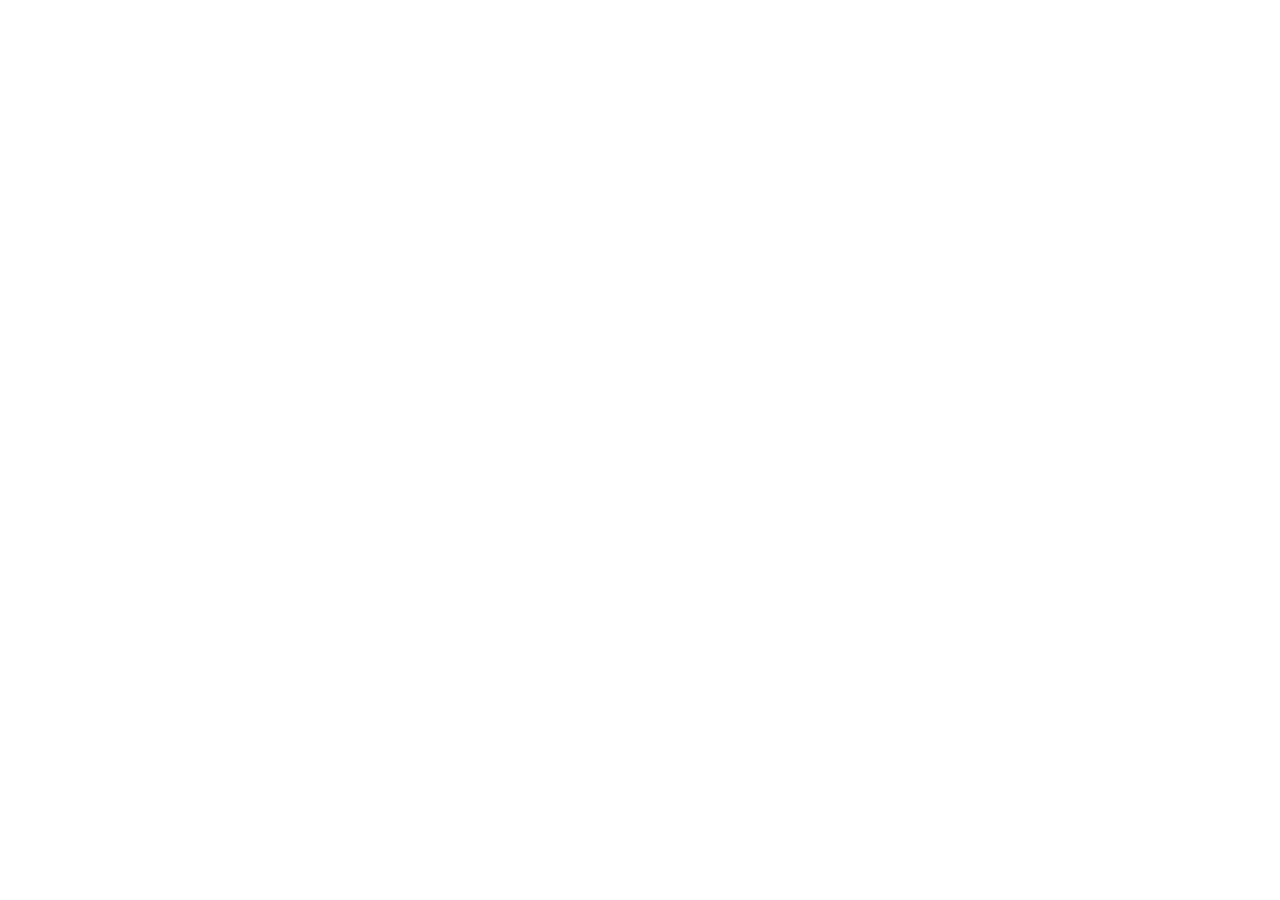
==== visualization/arc-diagram/testing.html @ 94ac4534 "Initial arc diagram implementation - most current functionality available in testing.html & linked f" ====
<!DOCTYPE html>
<head>
<meta charset="utf-8">
<title>RNA Arc Diagram</title>

<!-- JavaScript Libraries //-->
<script src="http://d3js.org/d3.v3.min.js"></script>
<script src="/fileParsing.js"></script>

<!-- CSS Style //-->
<link href="http://fonts.googleapis.com/css?family=Source+Sans+Pro:300,900|Source+Code+Pro:300" rel="stylesheet" type="text/css">
<link href="style.css" rel="stylesheet" type="text/css">
</head>

<body>
<script>
d3.text("remove_loops_testFromPaperOutput1.txt", parseStructure);

</script>
</body>
</html>
---- visualization/arc-diagram/style.css ----
body {
    font-family: 'Source Sans Pro', sans-serif;
    font-weight: 300;
}

b {
    font-weight: 900;
}

.outline {
    fill: none;
    stroke: #888888;
    stroke-width: 1px;
}

#tooltip {
    font-size: 10pt;
    font-weight: 900;

    fill: #000000;
    stroke: #ffffff;
    stroke-width: 0.25px;
}

.node {
    stroke: #ffffff;
    stroke-weight: 1px;
}

.link {
    fill: none;
    stroke: #888888;
    stroke-weight: 1px;
    stroke-opacity: 0.5;
}

.highlight {
    stroke: red;
    stroke-weight: 4px;
    stroke-opacity: 1.0;
}
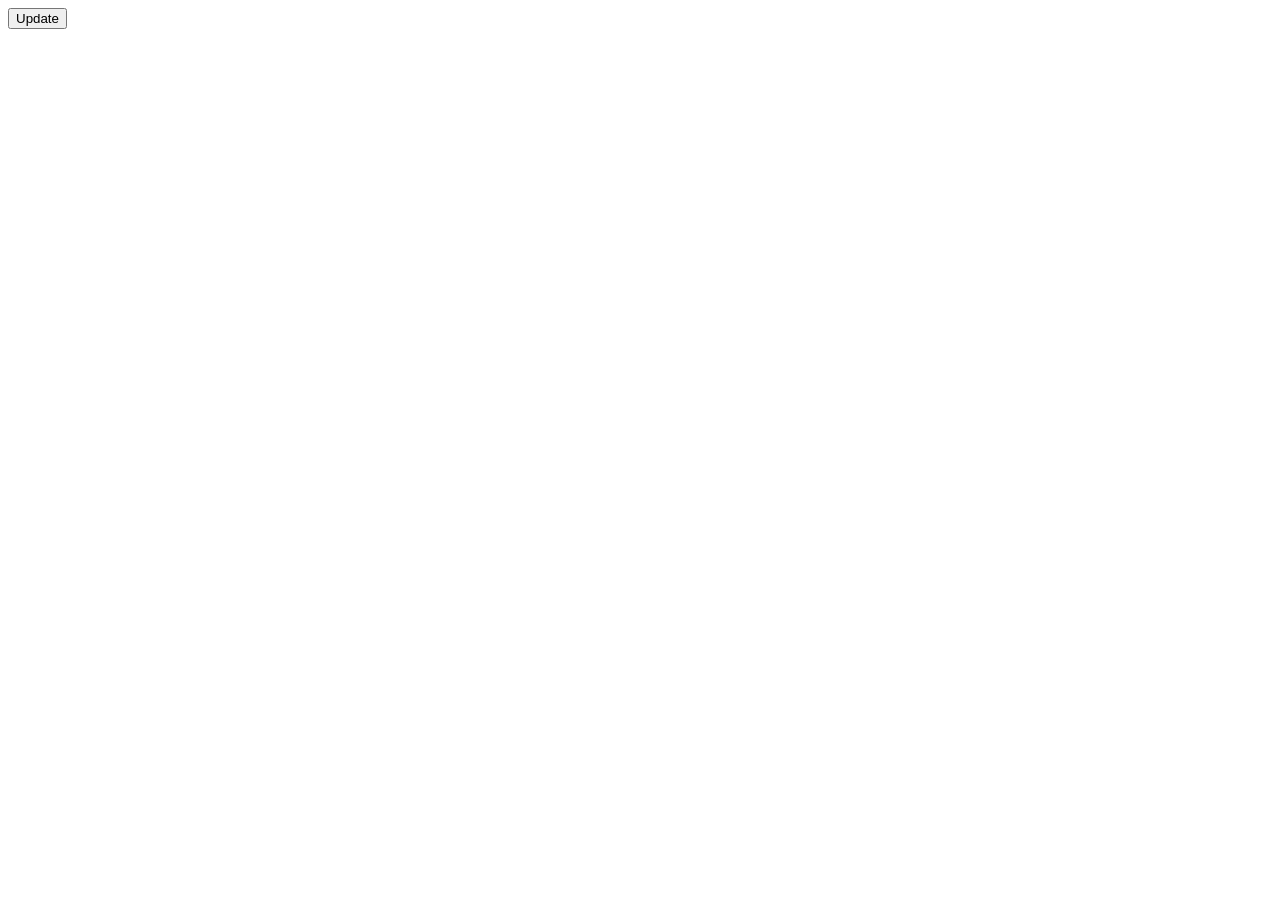
==== commit c923a923: "Added basic .css styling & incorporated Carson's graphs" ====
--- a/visualization/arc-diagram/testing.html
+++ b/visualization/arc-diagram/testing.html
@@ -9,13 +9,56 @@
 
 <!-- CSS Style //-->
 <link href="http://fonts.googleapis.com/css?family=Source+Sans+Pro:300,900|Source+Code+Pro:300" rel="stylesheet" type="text/css">
-<link href="style.css" rel="stylesheet" type="text/css">
+<link href="/style.css" rel="stylesheet" type="text/css">
+<link href="/bootstrap.css" rel="stylesheet" type="text/css">
 </head>
 
 <body>
+
+<div id="option">
+	<!-- <p> click to update </p> -->
+
+   <input name="updateButton" 
+                 type="button" 
+                value="Update" 
+                onclick="updateData()" />
+</div>
+
+<div class="content-wrapper">
+
+	<div id="saddle-points" class='col-md-3'>
+
+	</div>
+
+	<div id="number-of-uniques" class='col-md-3'>
+
+	</div>
+
+	<div id="number-of-repeats" class='col-md-3'>
+
+	</div>
+
+	<div id="arc-diagram" class='col-md-6'>
+
+	</div>
+
+	<div id="energy-bar-graph" class='col-md-6'>
+	</div>
+
+	<div id="energy-plot-graph" class='col-md-12'>
+	</div>
+
+	<div id="">
+	</div>
+
+	<div id="">
+	</div>
+</div>
+
+</body>
+
 <script>
 d3.text("remove_loops_testFromPaperOutput1.txt", parseStructure);
+</script>
 
-</script>
-</body>
 </html>
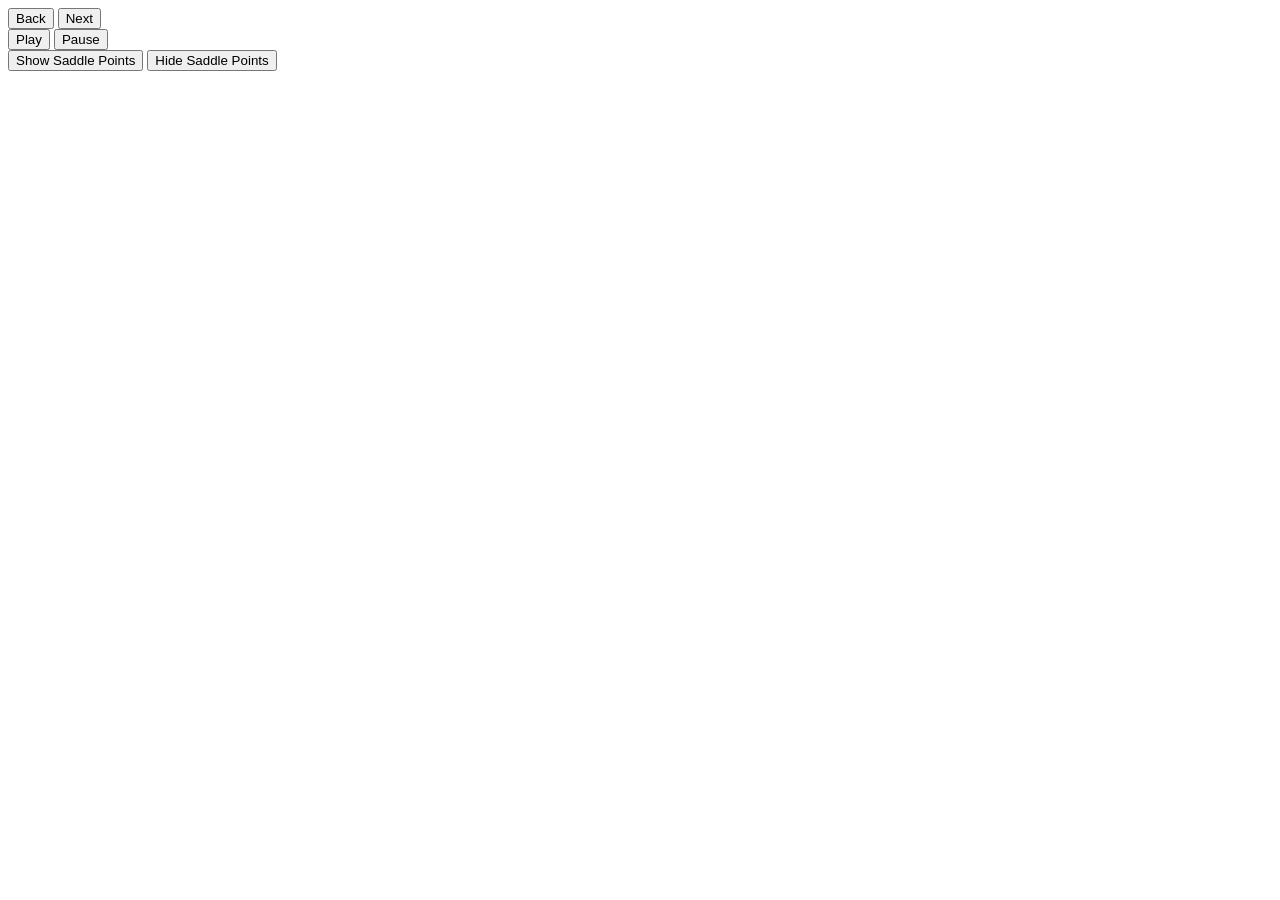
==== commit 77602f0b: "added merged changes" ====
--- a/visualization/arc-diagram/testing.html
+++ b/visualization/arc-diagram/testing.html
@@ -18,11 +18,38 @@
 <div id="option">
 	<!-- <p> click to update </p> -->
 
+   <input name="backButton" 
+                 type="button" 
+                value="Back" 
+                onclick="backData()" />
+
    <input name="updateButton" 
                  type="button" 
-                value="Update" 
+                value="Next" 
                 onclick="updateData()" />
 </div>
+
+<div id="animation">
+	<input name="animateButton"
+			type="button"
+			value="Play"
+			 onclick="animateGraph()" />
+	<input name="animateButton"
+			type="button"
+			value="Pause"
+		 	onclick="stopGraph()" />
+</div>
+<div id="saddlePoints">
+	<input name="saddlePointOnButton"
+			type="button"
+			value="Show Saddle Points"
+			onclick="showSaddlePoints()" />
+	<input name="saddlePointOffButton"
+			type="button"
+			value="Hide Saddle Points"
+			onclick="hideSaddlePoints()" />
+</div>
+
 
 <div class="content-wrapper">
 
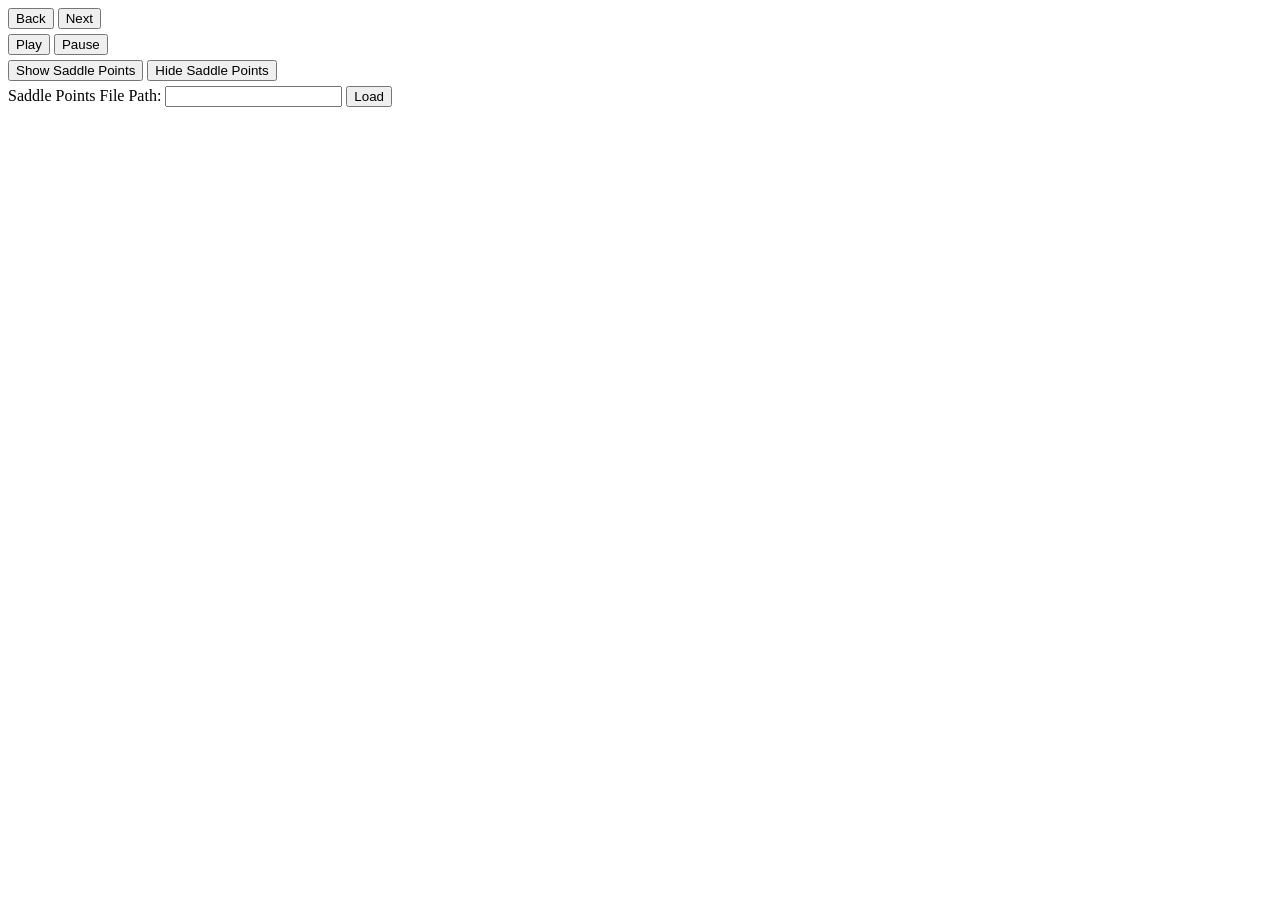
==== commit 7be29237: "fixed errors for saddle points" ====
--- a/visualization/arc-diagram/testing.html
+++ b/visualization/arc-diagram/testing.html
@@ -14,8 +14,8 @@
 </head>
 
 <body>
-
-<div id="option">
+<div id="nav-buttons">
+<div id="option" style="padding-bottom:5px">
 	<!-- <p> click to update </p> -->
 
    <input name="backButton" 
@@ -28,8 +28,7 @@
                 value="Next" 
                 onclick="updateData()" />
 </div>
-
-<div id="animation">
+<div id="animation" style="padding-bottom:5px">
 	<input name="animateButton"
 			type="button"
 			value="Play"
@@ -39,7 +38,9 @@
 			value="Pause"
 		 	onclick="stopGraph()" />
 </div>
-<div id="saddlePoints">
+</div>
+<div id="saddle-points">
+<div style="padding-bottom:5px">
 	<input name="saddlePointOnButton"
 			type="button"
 			value="Show Saddle Points"
@@ -48,10 +49,20 @@
 			type="button"
 			value="Hide Saddle Points"
 			onclick="hideSaddlePoints()" />
+		</div>
+		<div>
+	<form>
+	 Saddle Points File Path: <input type="text" name="filePath">
+	 <input type="button" value="Load"  onclick="readTextFile(this.form.filePath.value)"/>
+	</form>
+</div>
 </div>
 
 
 <div class="content-wrapper">
+
+	<div id="nav-buttons" class='col-md-3'>
+	</div>
 
 	<div id="saddle-points" class='col-md-3'>
 
@@ -69,8 +80,8 @@
 
 	</div>
 
-	<div id="energy-bar-graph" class='col-md-6'>
-	</div>
+	<!--<div id="energy-bar-graph" class='col-md-6'>
+	</div>-->
 
 	<div id="energy-plot-graph" class='col-md-12'>
 	</div>
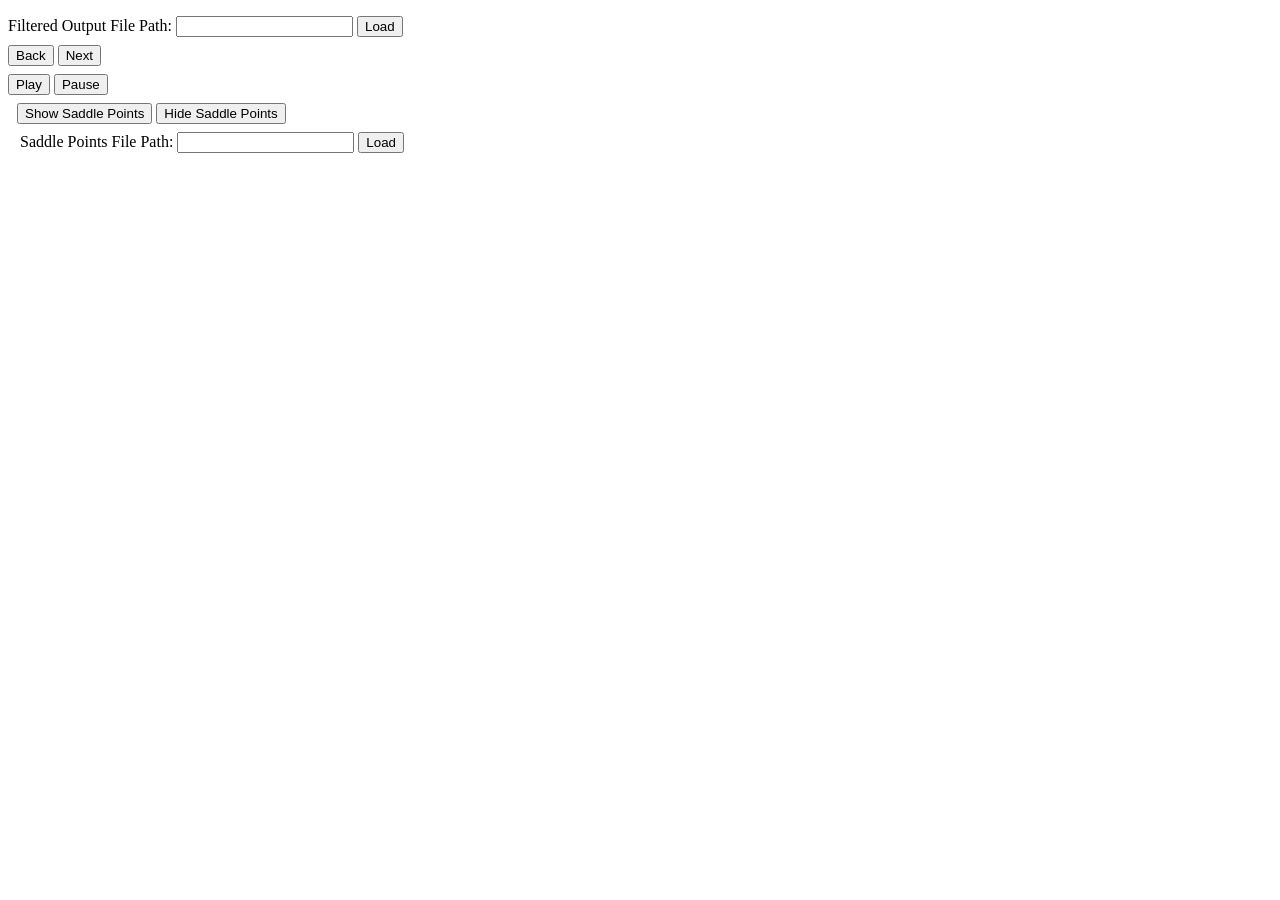
==== commit 984fc853: "finished file name passing in" ====
--- a/visualization/arc-diagram/testing.html
+++ b/visualization/arc-diagram/testing.html
@@ -14,8 +14,14 @@
 </head>
 
 <body>
-<div id="nav-buttons">
-<div id="option" style="padding-bottom:5px">
+<div class="content-wrapper">
+<div id="upload-file" style="padding-top:8px" class="col-md-3">
+	<form>
+	 Filtered Output File Path: <input type="text" name="filePath">
+	 <input type="button" value="Load"  onclick="loadStructure(this.form.filePath.value)"/>
+	</form>
+</div>
+<div id="nav-buttons" style="padding-top:8px" >
 	<!-- <p> click to update </p> -->
 
    <input name="backButton" 
@@ -28,7 +34,7 @@
                 value="Next" 
                 onclick="updateData()" />
 </div>
-<div id="animation" style="padding-bottom:5px">
+<div id="animation" style="padding-top:8px" >
 	<input name="animateButton"
 			type="button"
 			value="Play"
@@ -38,9 +44,8 @@
 			value="Pause"
 		 	onclick="stopGraph()" />
 </div>
-</div>
-<div id="saddle-points">
-<div style="padding-bottom:5px">
+<div id="saddle-points" >
+<div style="padding-top:8px; padding-bottom:8px; padding-left:9px">
 	<input name="saddlePointOnButton"
 			type="button"
 			value="Show Saddle Points"
@@ -52,29 +57,13 @@
 		</div>
 		<div>
 	<form>
-	 Saddle Points File Path: <input type="text" name="filePath">
-	 <input type="button" value="Load"  onclick="readTextFile(this.form.filePath.value)"/>
+	 &nbsp;&nbsp; Saddle Points File Path: <input type="text" name="filePath">
+	 <input type="button" value="Load"  onclick="loadSaddlePoints(this.form.filePath.value)"/>
 	</form>
 </div>
 </div>
 
 
-<div class="content-wrapper">
-
-	<div id="nav-buttons" class='col-md-3'>
-	</div>
-
-	<div id="saddle-points" class='col-md-3'>
-
-	</div>
-
-	<div id="number-of-uniques" class='col-md-3'>
-
-	</div>
-
-	<div id="number-of-repeats" class='col-md-3'>
-
-	</div>
 
 	<div id="arc-diagram" class='col-md-6'>
 
@@ -86,17 +75,18 @@
 	<div id="energy-plot-graph" class='col-md-12'>
 	</div>
 
-	<div id="">
+	<div id="current-energy" class=''>
 	</div>
 
-	<div id="">
+	<div id="hover-energy" class=''>
 	</div>
 </div>
 
 </body>
 
-<script>
+<!--<script>
+
 d3.text("remove_loops_testFromPaperOutput1.txt", parseStructure);
-</script>
+</script> -->
 
 </html>
